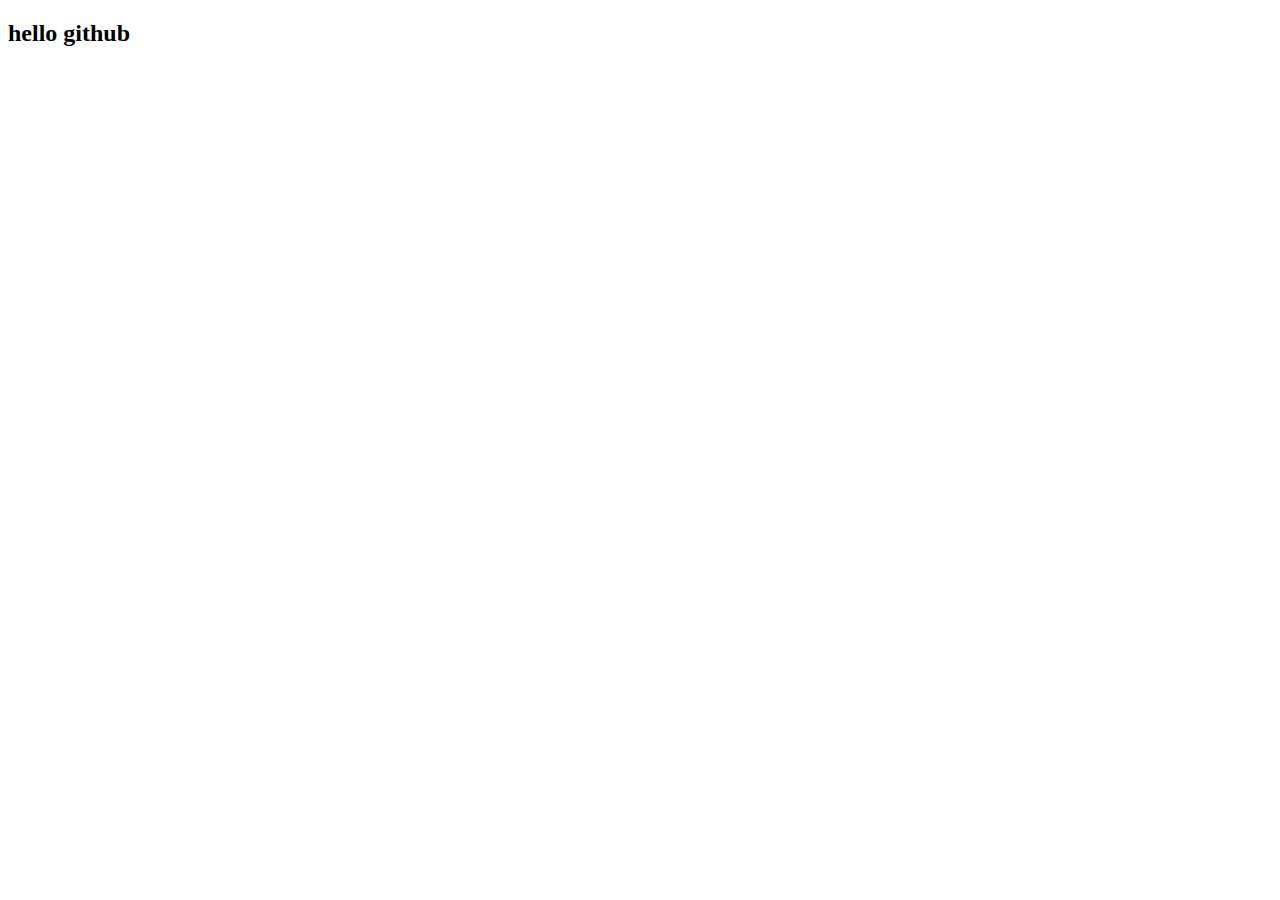
==== index.html @ 5d3b9613 "<h1>추가" ====
<!DOCTYPE html>
<html lang="en">
<head>
    <meta charset="UTF-8">
    <meta http-equiv="X-UA-Compatible" content="IE=edge">
    <meta name="viewport" content="width=<device-width>, initial-scale=1.0">
    <title>Document</title>
</head>
<body>
    <h2> hello github</h2>
</body>
</html>
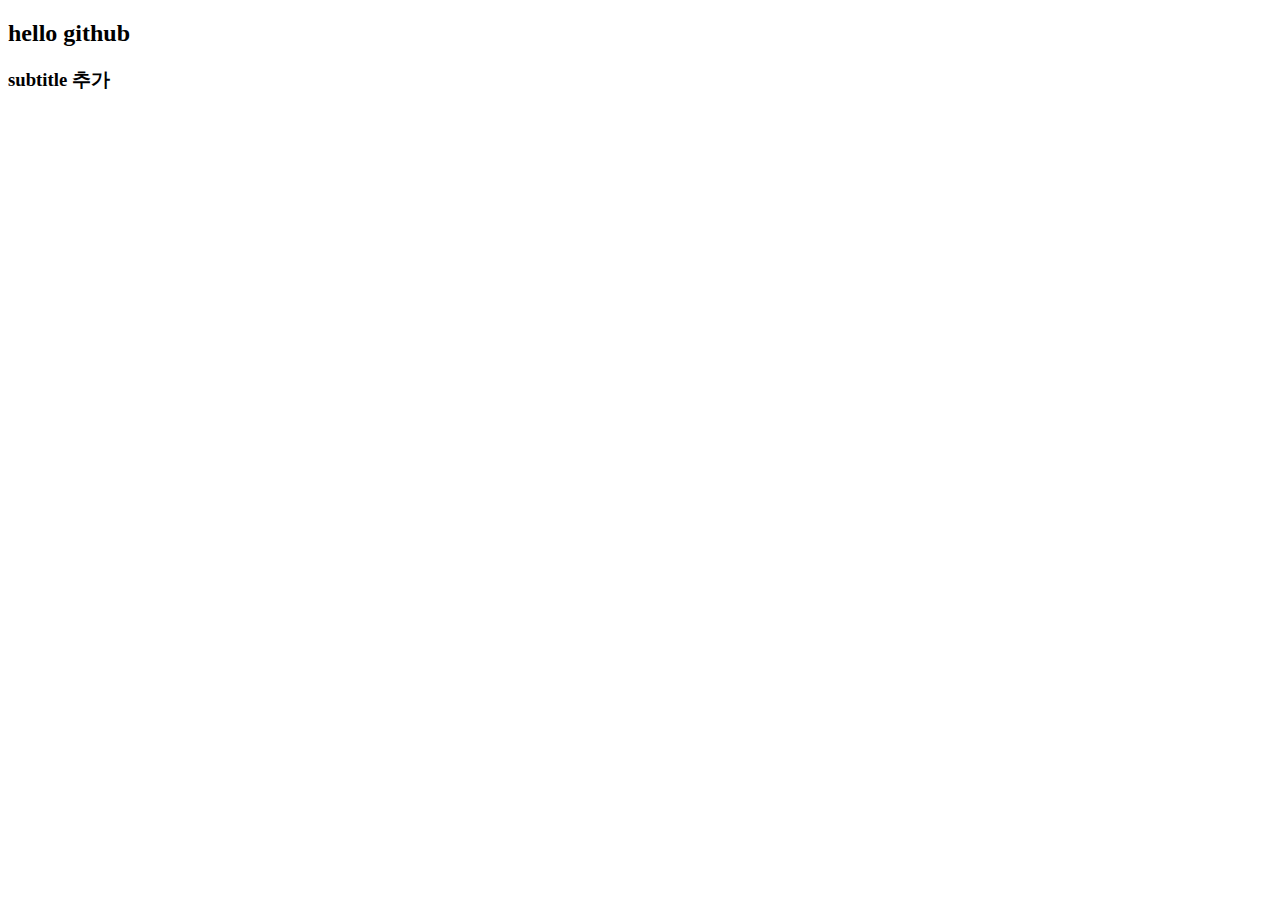
==== commit 7ecde323: "h3 추가" ====
--- a/index.html
+++ b/index.html
@@ -8,5 +8,6 @@
 </head>
 <body>
     <h2> hello github</h2>
+    <h3> subtitle 추가 </h3>
 </body>
 </html>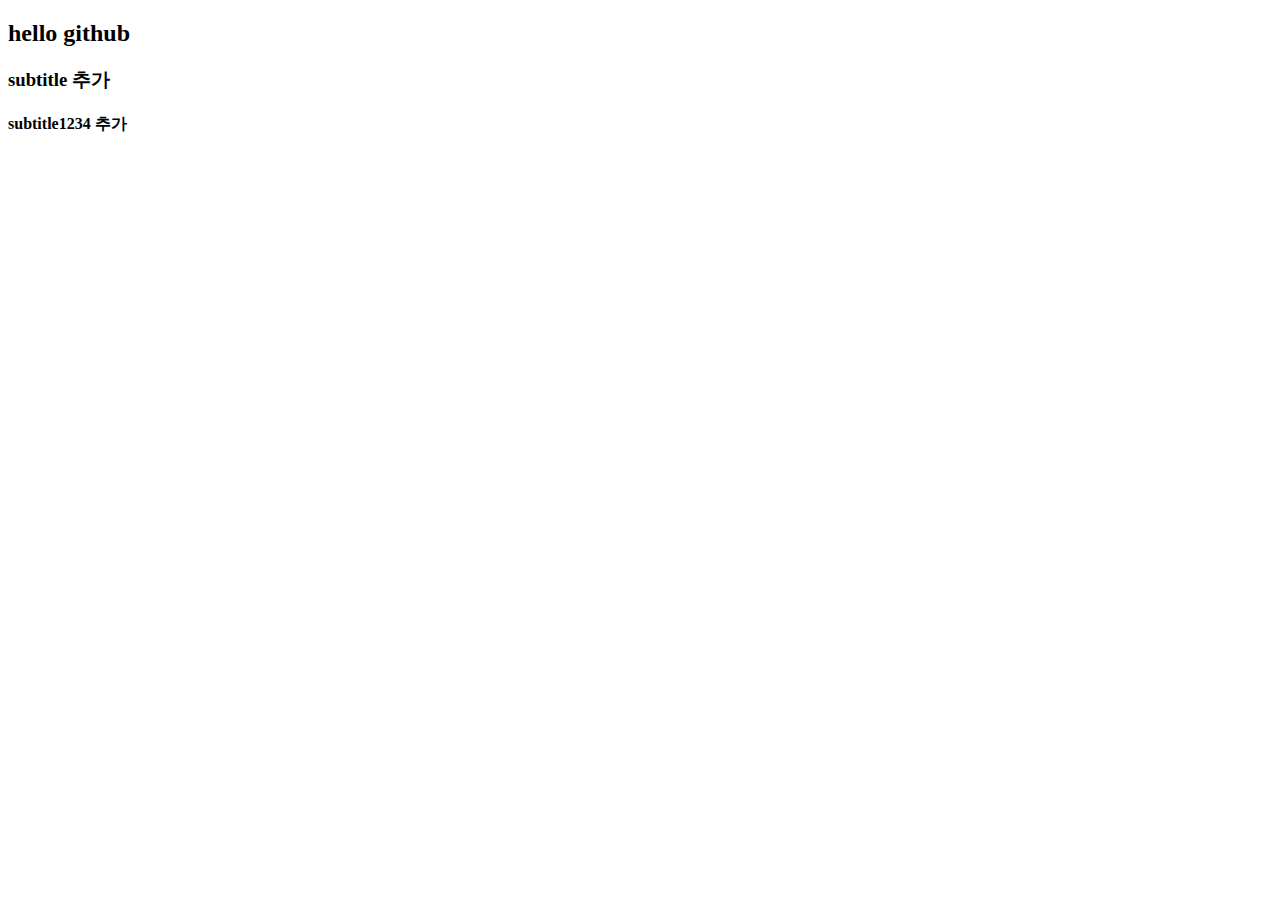
==== commit f1eb6ba0: "h4 추가" ====
--- a/index.html
+++ b/index.html
@@ -9,5 +9,6 @@
 <body>
     <h2> hello github</h2>
     <h3> subtitle 추가 </h3>
+    <h4> subtitle1234 추가 </h4>
 </body>
 </html>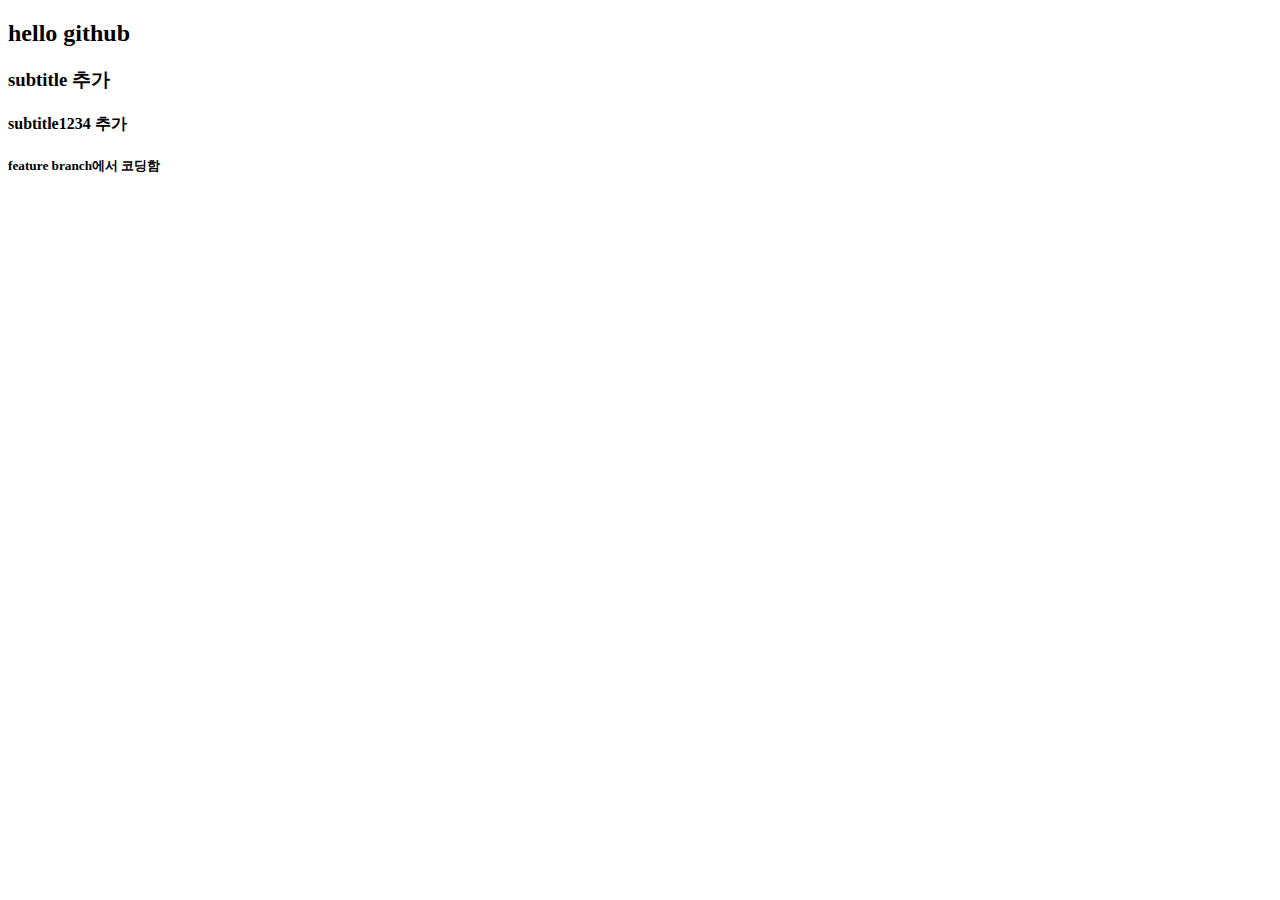
==== commit 3b50314a: "Update index.html" ====
--- a/index.html
+++ b/index.html
@@ -10,5 +10,6 @@
     <h2> hello github</h2>
     <h3> subtitle 추가 </h3>
     <h4> subtitle1234 추가 </h4>
+    <h5> feature branch에서 코딩함 </h5>
 </body>
-</html>+</html>
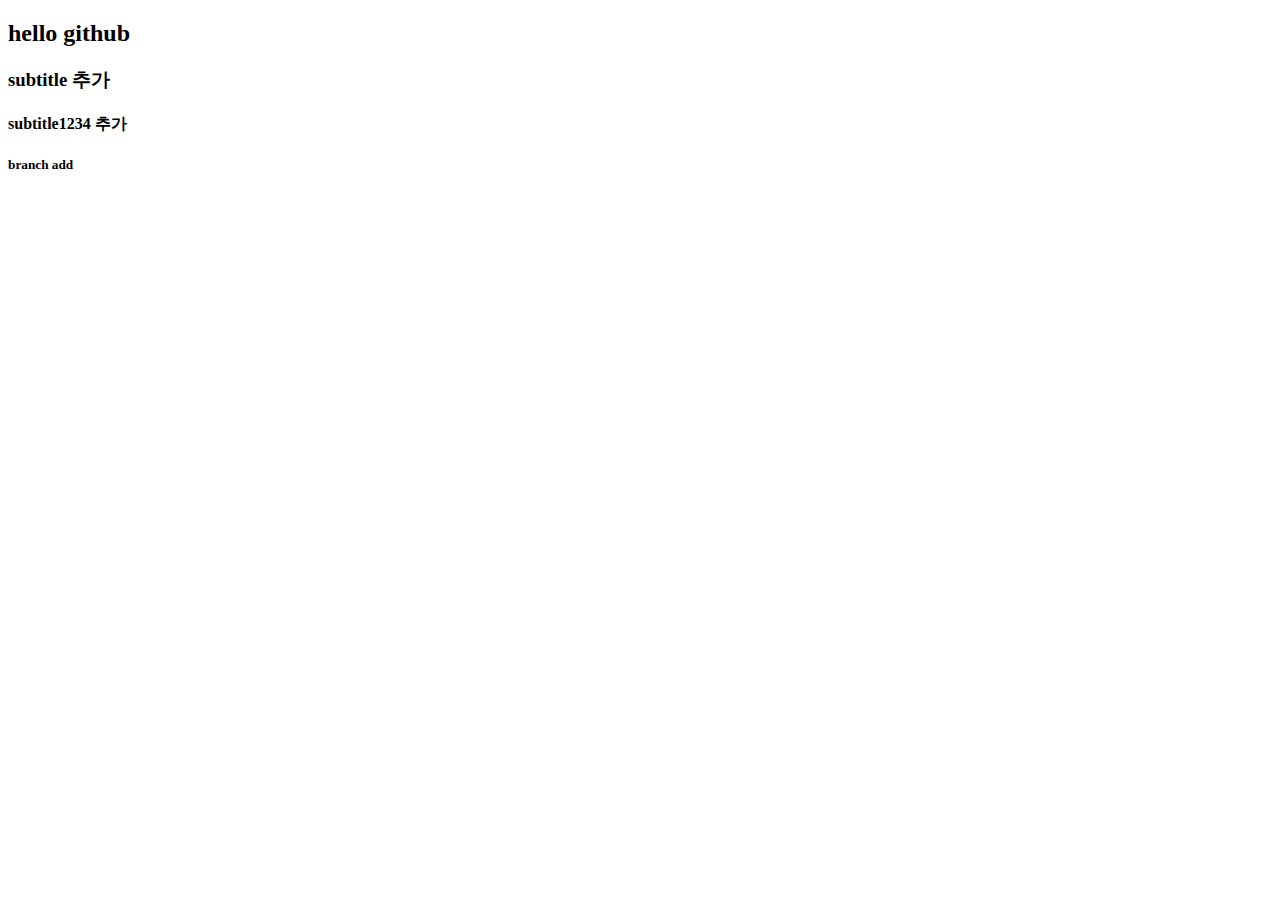
==== commit 91acb5bc: "Update index.html" ====
--- a/index.html
+++ b/index.html
@@ -10,6 +10,6 @@
     <h2> hello github</h2>
     <h3> subtitle 추가 </h3>
     <h4> subtitle1234 추가 </h4>
-    <h5> feature branch에서 코딩함 </h5>
+    <h5> branch add </h5>
 </body>
 </html>
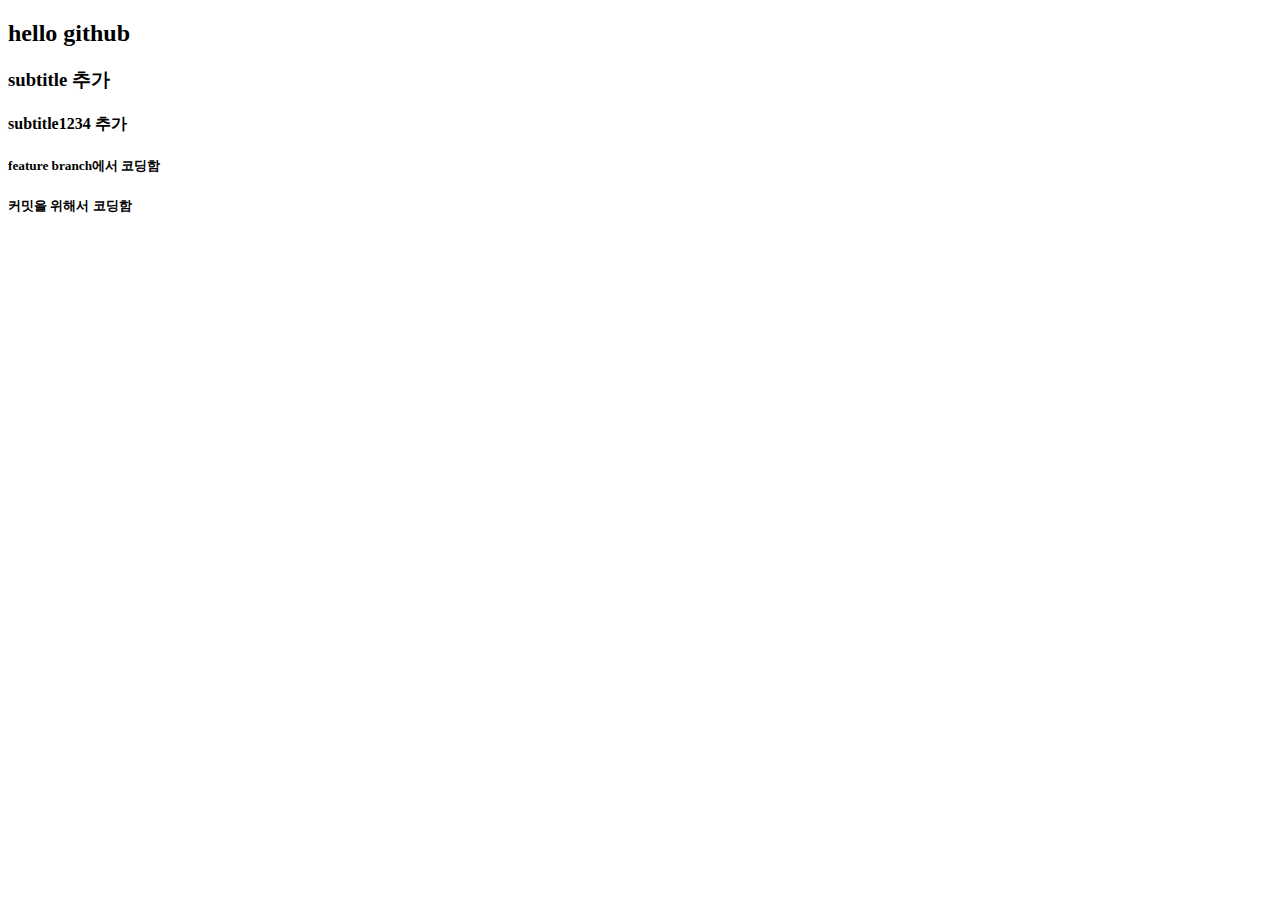
==== commit 46adbeba: "css3 test 파일" ====
--- a/index.html
+++ b/index.html
@@ -10,6 +10,7 @@
     <h2> hello github</h2>
     <h3> subtitle 추가 </h3>
     <h4> subtitle1234 추가 </h4>
-    <h5> branch add </h5>
+    <h5> feature branch에서 코딩함 </h5>
+    <h5> 커밋을 위해서 코딩함 </h5>
 </body>
 </html>
